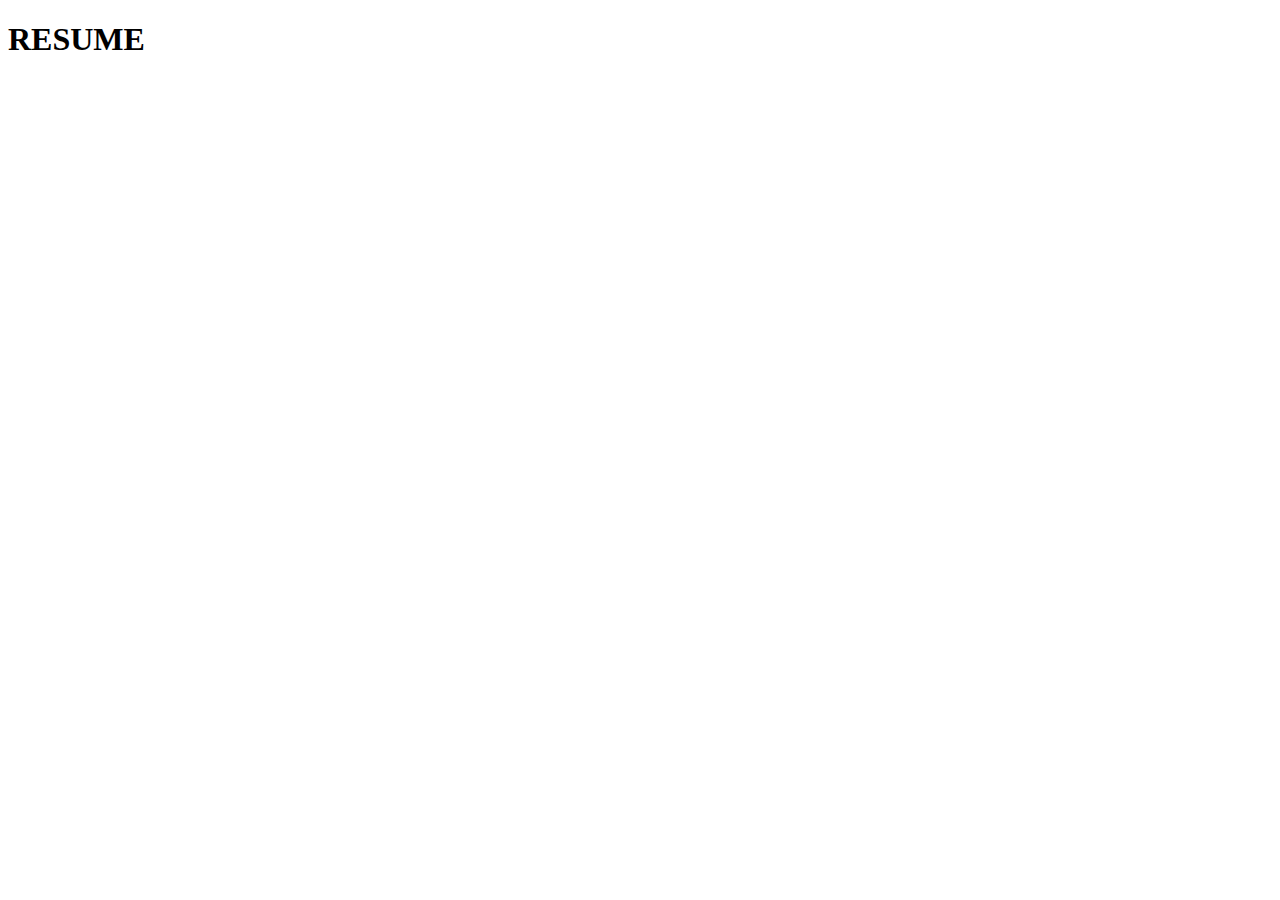
==== 21101.html @ 635bf6b2 "version1" ====
<!DOCTYPE HTML>
<head>
<h1>RESUME</h1>
</head>

<body>
<img src="C:\Users\dharu\OneDrive\Pictures\REALME 5 PRO>
<h3>Name:Dharun A</h3>
<h5>Contact:7397658149<br>
Mail:dharun@gmailcom<br>
Address:Erode,Tamilnadu<br>
<h3>Technical Skills:</h3>
<h5>
<ul>
<li>C(baisc)</li>
<li>HTML</li</h5>
<h3>Achievement</h3>

</body>
</html>
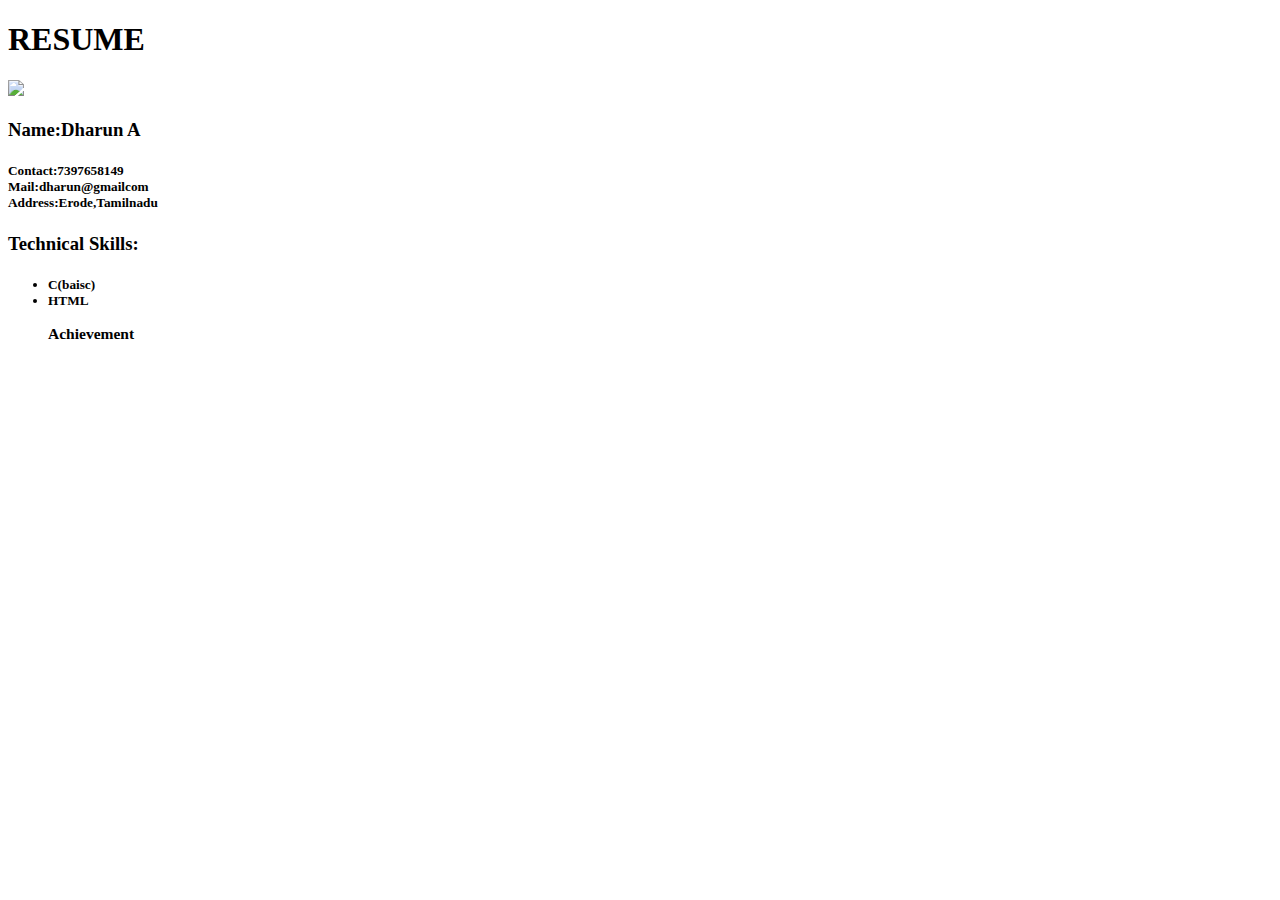
==== commit e5fb04f3: "adding files" ====
--- a/21101.html
+++ b/21101.html
@@ -4,7 +4,7 @@
 </head>
 
 <body>
-<img src="C:\Users\dharu\OneDrive\Pictures\REALME 5 PRO>
+<img src="C:\Users\dharu\OneDrive\Pictures\REALME 5 PRO">
 <h3>Name:Dharun A</h3>
 <h5>Contact:7397658149<br>
 Mail:dharun@gmailcom<br>
